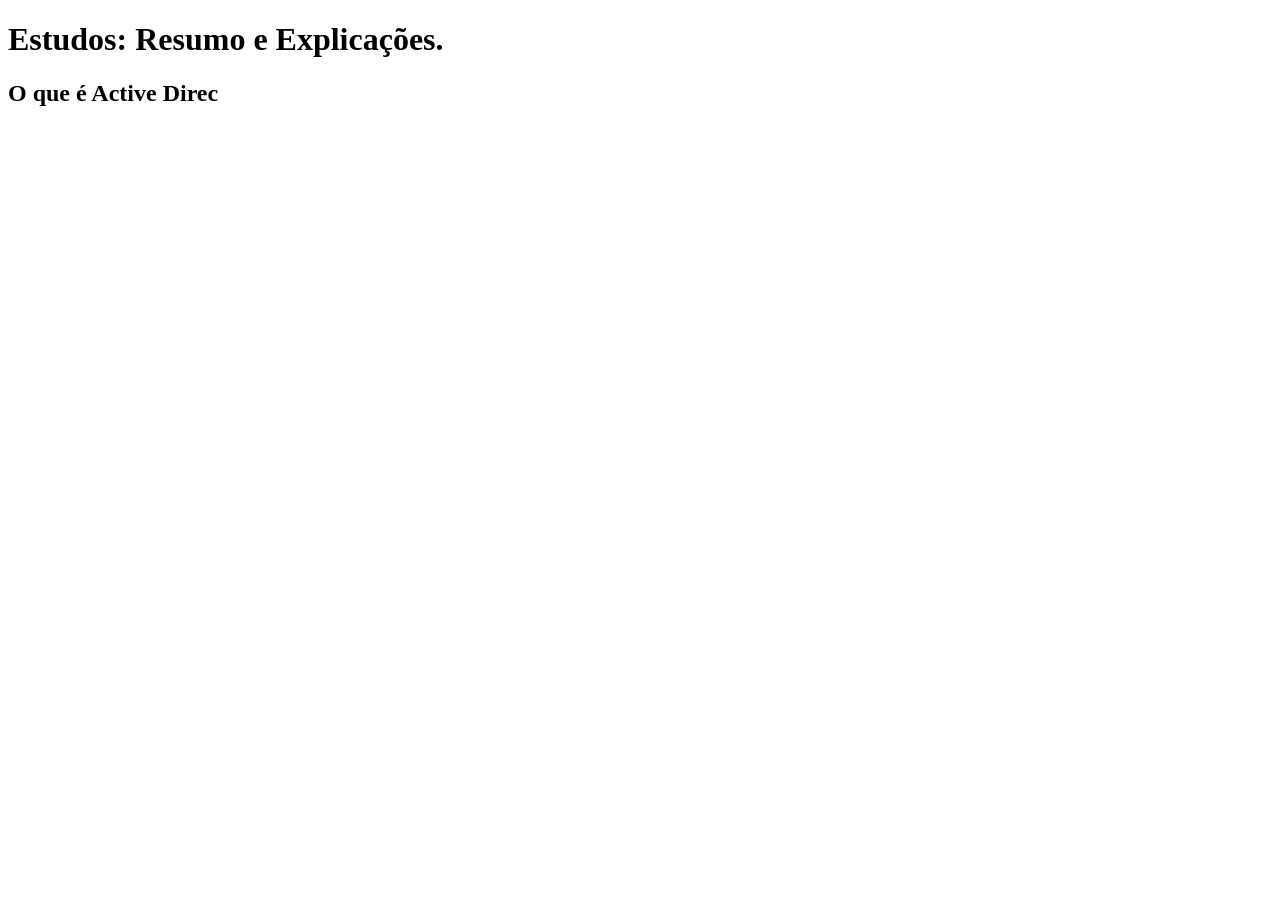
==== pagina-2-infraestrutura/index.html @ a26a37bb "outra tentativa de adicionar atualizado" ====
<!DOCTYPE html>
<html lang="en">
<head>
    <meta charset="UTF-8">
    <meta name="viewport" content="width=device-width, initial-scale=1.0">
    <title>Document</title>
</head>
<body>
    
    <header>
        <h1>Estudos: Resumo e Explicações.
    </header>

    <main>
        <section>
            <h2>O que é Active Direc</h2>
        </section>
    </main>
</body>
</html>
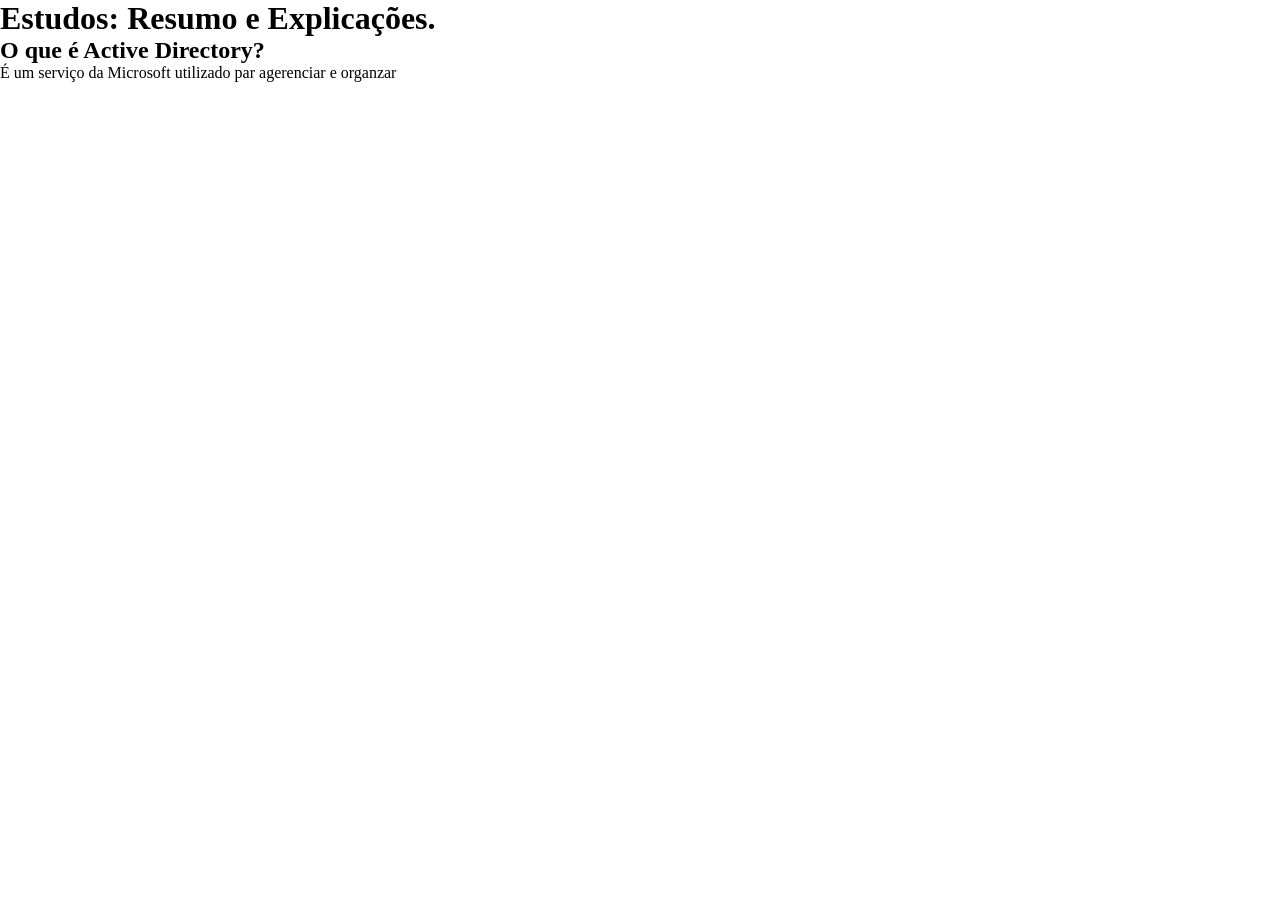
==== commit 34e5de5e: "organização" ====
--- a/pagina-2-infraestrutura/index.html
+++ b/pagina-2-infraestrutura/index.html
@@ -3,7 +3,8 @@
 <head>
     <meta charset="UTF-8">
     <meta name="viewport" content="width=device-width, initial-scale=1.0">
-    <title>Document</title>
+     <link rel="stylesheet" href="../reset.css">
+    <title>Infraestrutura</title>
 </head>
 <body>
     
@@ -13,7 +14,11 @@
 
     <main>
         <section>
-            <h2>O que é Active Direc</h2>
+            <h2>O que é Active Directory?</h2>
+            
+            <p>
+                É um serviço da Microsoft utilizado par agerenciar e organzar
+            </p>
         </section>
     </main>
 </body>
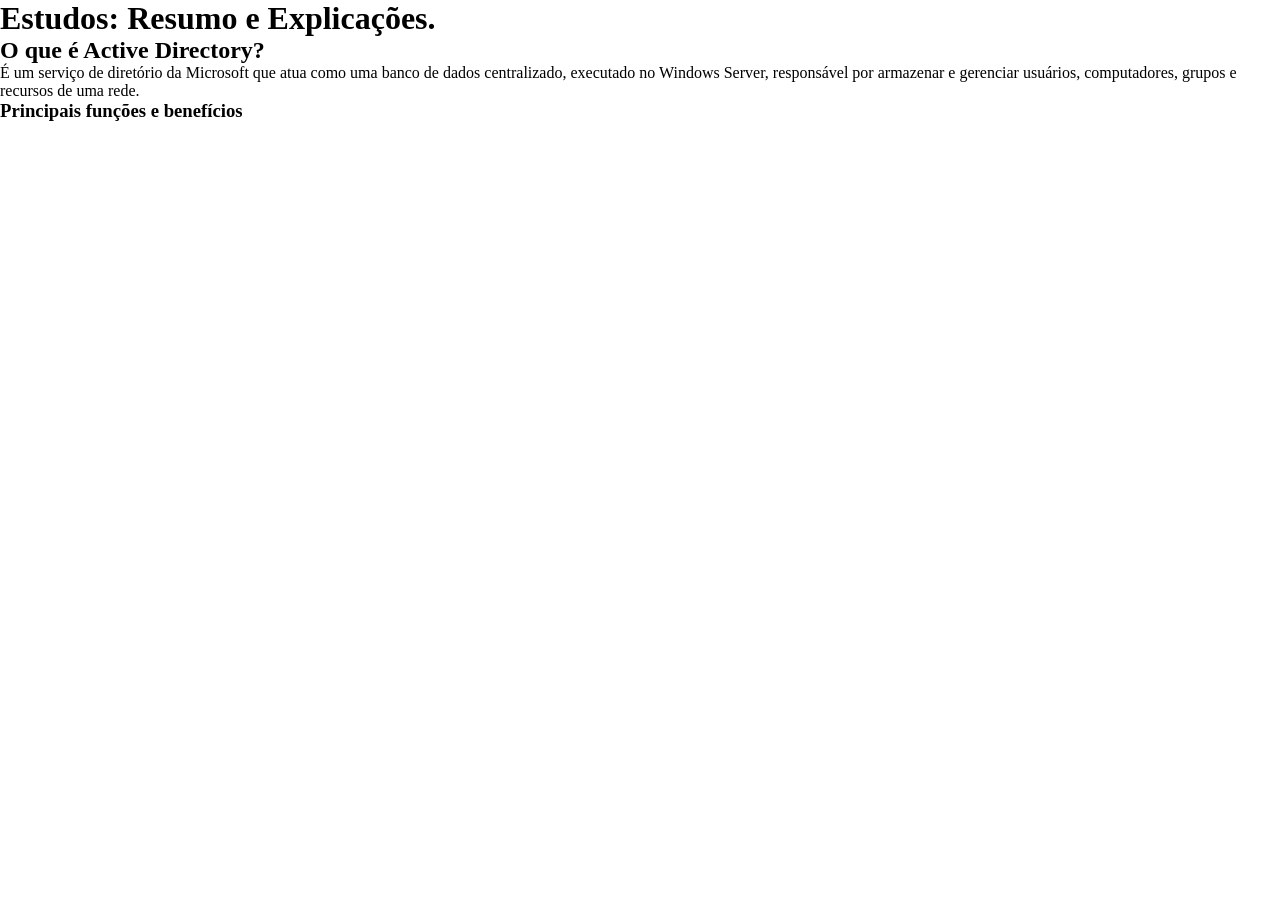
==== commit 7180c48e: "active" ====
--- a/pagina-2-infraestrutura/index.html
+++ b/pagina-2-infraestrutura/index.html
@@ -17,8 +17,10 @@
             <h2>O que é Active Directory?</h2>
             
             <p>
-                É um serviço da Microsoft utilizado par agerenciar e organzar
+                É um serviço de diretório da Microsoft que atua como uma banco de dados centralizado, executado no Windows Server, responsável por armazenar e gerenciar usuários, computadores, grupos e recursos de uma rede. 
             </p>
+
+            <h3>Principais funções e benefícios</h3>
         </section>
     </main>
 </body>
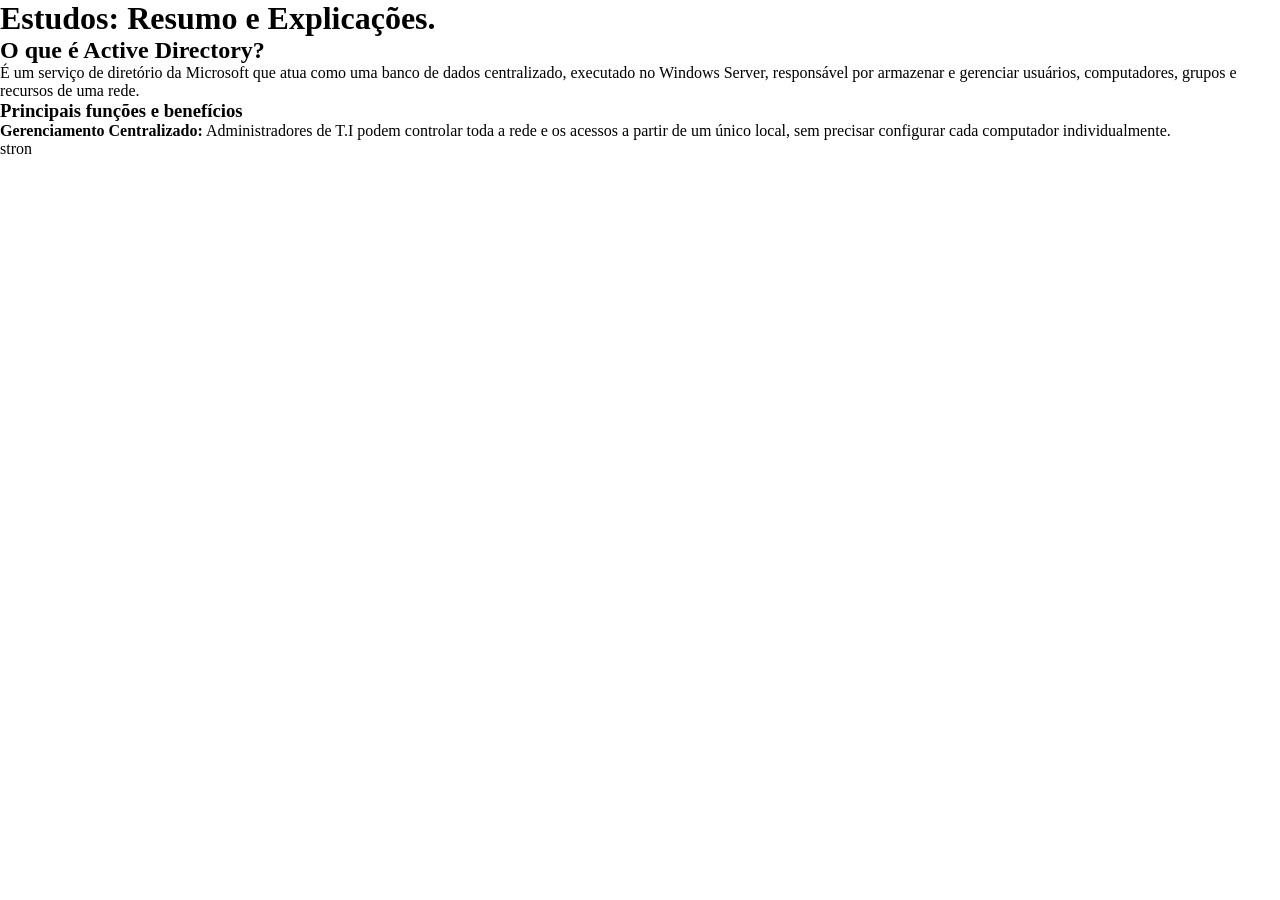
==== commit c0ea265d: "adicionado" ====
--- a/pagina-2-infraestrutura/index.html
+++ b/pagina-2-infraestrutura/index.html
@@ -21,6 +21,17 @@
             </p>
 
             <h3>Principais funções e benefícios</h3>
+            <ul>
+                <li>
+                    <strong> Gerenciamento Centralizado:</strong> Administradores de T.I podem controlar toda a rede e os acessos a partir de um único local, sem precisar configurar cada computador individualmente.
+                </li>
+
+                <li>
+                    stron
+                </li>
+                <li></li>
+            </ul>
+            
         </section>
     </main>
 </body>
